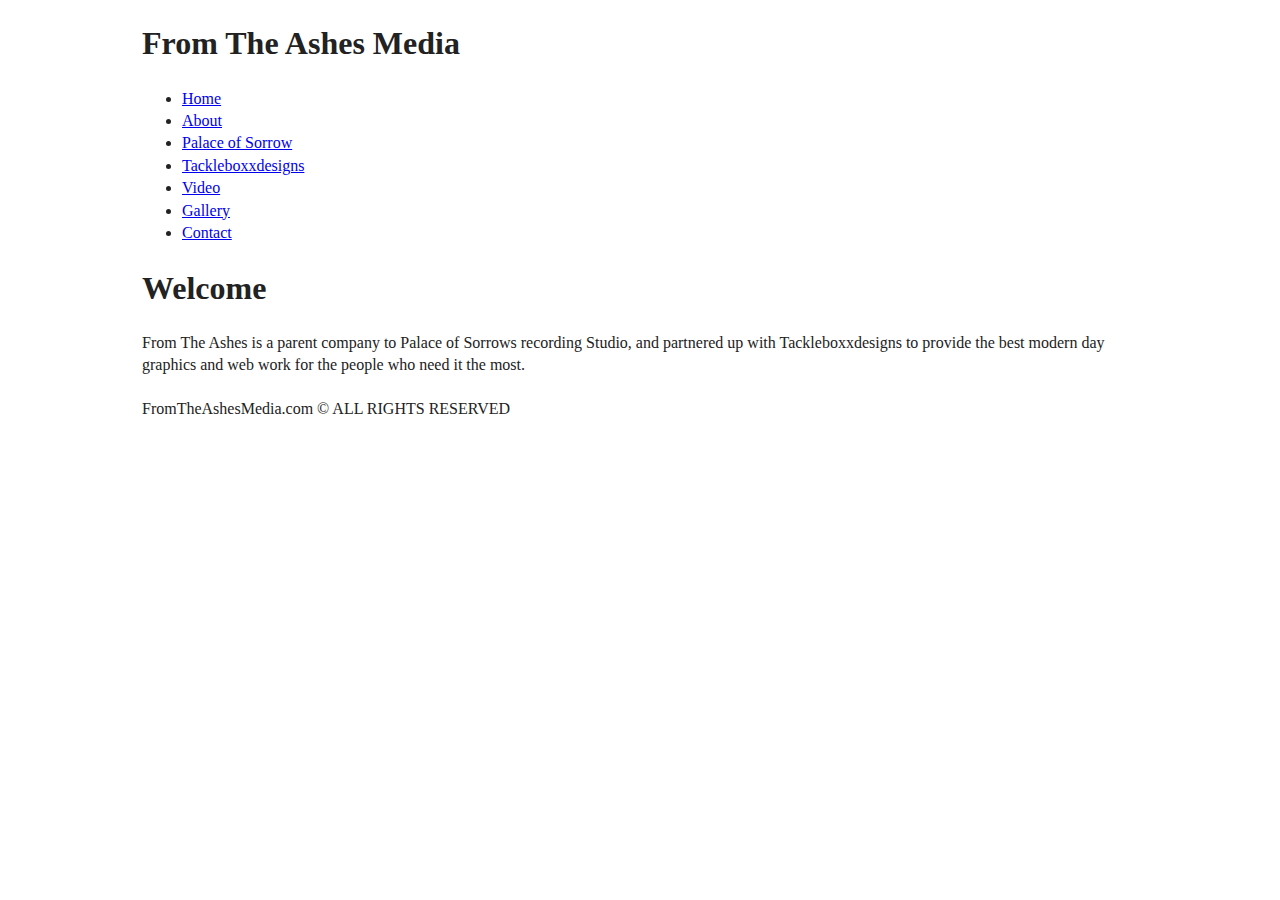
==== about.html @ 677893b6 "added pages" ====
<!doctype html>
<!--[if lt IE 7]> <html class="no-js lt-ie9 lt-ie8 lt-ie7" lang="en"> <![endif]-->
<!--[if IE 7]>    <html class="no-js lt-ie9 lt-ie8" lang="en"> <![endif]-->
<!--[if IE 8]>    <html class="no-js lt-ie9" lang="en"> <![endif]-->
<!--[if gt IE 8]><!--><html class="no-js" lang="en"> <!--<![endif]-->
<head>
	<meta charset="utf-8">
	<meta http-equiv="X-UA-Compatible" content="IE=edge,chrome=1">

	<title>From The Ashes Media</title>
	<meta name="description" content="From The Ashes is a parent company to Palace of Sorrows recording Studio, and partnered up with Tackleboxxdesigns to provide the best modern day graphics and web work for the people who need it the most">
	<meta name="author" content="Danny Dunn">

	<meta name="viewport" content="width=device-width">

	<link rel="stylesheet" href="css/normalize.css">
	<link rel="stylesheet" href="css/base.css">
	<link rel="stylesheet" href="css/grid.css">
	<link rel="stylesheet" href="css/style.css">

	<script src="js/modernizr-2.6.2.min.js"></script>
	
</head>
<body>
	<div class="container">
<header>
	<h1>From The Ashes Media</h1>
	
</header>
<nav>
	<ul>
		<li><a href="index.html">Home</a></li>
		<li><a href="about.html">About</a></li>
		<li><a href="palace-of-sorrow.html">Palace of Sorrow</a></li>
		<li><a href="tackleboxxdesigns">Tackleboxxdesigns</a></li>
		<li><a href="video.html">Video</a></li>
		<li><a href="gallery.html">Gallery</a></li>
		<li><a href="contact.html">Contact</a></li>
	</ul>
</nav>
<article>
	<h1>Welcome</h1>
	<p>From The Ashes is a parent company to Palace of Sorrows recording Studio, and partnered up with Tackleboxxdesigns to provide the best modern day graphics and web work for the people who need it the most. </p
</article>
<article>
	<h1></h1>
	<p></p>
	</article>
<footer>
<p>FromTheAshesMedia.com &copy; ALL RIGHTS RESERVED </p></footer>
</div> <!--END CONTAINER DIV -->
<script type="text/javascript" src="http://ajax.googleapis.com/ajax/libs/jquery/1.9.0/jquery.min.js"></script>
<script src="js/scripts.js"></script>
</body>
</html>
---- css/base.css ----
/*
Responsive 996px grid system ~ Base CSS.

Uses the HTML5 Boilerplate by Paul Irish with a few tweaks
html5boilerplate.com

*/


/* ==========================================================================
   Base styles: opinionated defaults
   ========================================================================== */

html,
button,
input,
select,
textarea {
    color: #222;
}

body {
    font-size: 1em;
    line-height: 1.4;
}

/*
 * Remove text-shadow in selection highlight: h5bp.com/i
 * These selection declarations have to be separate.
 * Customize the background color to match your design.
 */

::-moz-selection {
    background: #b3d4fc;
    text-shadow: none;
}

::selection {
    background: #b3d4fc;
    text-shadow: none;
}

/*
 * A better looking default horizontal rule
 */

hr {
    display: block;
    height: 1px;
    border: 0;
    border-top: 1px solid #ccc;
    margin: 1em 0;
    padding: 0;
}

/*
 * Remove the gap between images and the bottom of their containers: h5bp.com/i/440
 */

img {
    vertical-align: middle;
}

/*
 * Remove default fieldset styles.
 */

fieldset {
    border: 0;
    margin: 0;
    padding: 0;
}

/*
 * Allow only vertical resizing of textareas.
 */

textarea {
    resize: vertical;
}

/* ==========================================================================
   Chrome Frame prompt
   ========================================================================== */

.chromeframe {
    margin: 0.2em 0;
    background: #ccc;
    color: #000;
    padding: 0.2em 0;
}

/* ==========================================================================
   Helper classes
   ========================================================================== */

/*
 * Image replacement
 */

.ir {
    background-color: transparent;
    border: 0;
    overflow: hidden;
    /* IE 6/7 fallback */
    *text-indent: -9999px;
}

.ir:before {
    content: "";
    display: block;
    width: 0;
    height: 150%;
}

/*
 * Hide from both screenreaders and browsers: h5bp.com/u
 */

.hidden {
    display: none !important;
    visibility: hidden;
}

/*
 * Hide only visually, but have it available for screenreaders: h5bp.com/v
 */

.visuallyhidden {
    border: 0;
    clip: rect(0 0 0 0);
    height: 1px;
    margin: -1px;
    overflow: hidden;
    padding: 0;
    position: absolute;
    width: 1px;
}

/*
 * Extends the .visuallyhidden class to allow the element to be focusable
 * when navigated to via the keyboard: h5bp.com/p
 */

.visuallyhidden.focusable:active,
.visuallyhidden.focusable:focus {
    clip: auto;
    height: auto;
    margin: 0;
    overflow: visible;
    position: static;
    width: auto;
}

/*
 * Hide visually and from screenreaders, but maintain layout
 */

.invisible {
    visibility: hidden;
}

/*
 * Clearfix: contain floats
 *
 * For modern browsers
 * 1. The space content is one way to avoid an Opera bug when the
 *    `contenteditable` attribute is included anywhere else in the document.
 *    Otherwise it causes space to appear at the top and bottom of elements
 *    that receive the `clearfix` class.
 * 2. The use of `table` rather than `block` is only necessary if using
 *    `:before` to contain the top-margins of child elements.
 */

.clearfix:before,
.clearfix:after {
    content: " "; /* 1 */
    display: table; /* 2 */
}

.clearfix:after {
    clear: both;
}

/*
 * For IE 6/7 only
 * Include this rule to trigger hasLayout and contain floats.
 */

.clearfix {
    *zoom: 1;
}


/*
 * Clear after each row
 */

.clear {
	clear: both;
	display: block;
	overflow: hidden;
	visibility: hidden;
	width: 0;
	height: 0;
}

/* ==========================================================================
   EXAMPLE Media Queries for Responsive Design.
   Theses examples override the primary ('mobile first') styles.
   Modify as content requires.
   ========================================================================== */

@media only screen and (min-width: 35em) {
    /* Style adjustments for viewports that meet the condition */
}

@media print,
       (-o-min-device-pixel-ratio: 5/4),
       (-webkit-min-device-pixel-ratio: 1.25),
       (min-resolution: 120dpi) {
    /* Style adjustments for high resolution devices */
}

/* ==========================================================================
   Print styles.
   Inlined to avoid required HTTP connection: h5bp.com/r
   ========================================================================== */

@media print {
    * {
        background: transparent !important;
        color: #000 !important; /* Black prints faster: h5bp.com/s */
        box-shadow: none !important;
        text-shadow: none !important;
    }

    a,
    a:visited {
        text-decoration: underline;
    }

    a[href]:after {
        content: " (" attr(href) ")";
    }

    abbr[title]:after {
        content: " (" attr(title) ")";
    }

    /*
     * Don't show links for images, or javascript/internal links
     */

    .ir a:after,
    a[href^="javascript:"]:after,
    a[href^="#"]:after {
        content: "";
    }

    pre,
    blockquote {
        border: 1px solid #999;
        page-break-inside: avoid;
    }

    thead {
        display: table-header-group; /* h5bp.com/t */
    }

    tr,
    img {
        page-break-inside: avoid;
    }

    img {
        max-width: 100% !important;
    }

    @page {
        margin: 0.5cm;
    }

    p,
    h2,
    h3 {
        orphans: 3;
        widows: 3;
    }

    h2,
    h3 {
        page-break-after: avoid;
    }
}
---- css/grid.css ----
/*
Responsive 996px grid system ~ Grid CSS.
Copyright 2013, Josh Cope

12 Columns ~ Margin left: 13px ~ Margin right: 13px

Based on the 960.gs grid system - http://960.gs/
by Nathan Smith

Licensed under GPL and MIT
*/

/* =============================================================================
   Base 966px Grid
   ========================================================================== */
   
	body {min-width: 996px;}

	/* Container */
	.container {
		margin-left: auto;
		margin-right: auto;
		width: 996px;
	}

	/* Global */
	.grid_1,
	.grid_2,
	.grid_3,
	.grid_4,
	.grid_5,
	.grid_6,
	.grid_7,
	.grid_8,
	.grid_9,
	.grid_10,
	.grid_11,
	.grid_12 {
		display: inline;
		float: left;
		margin-left: 13px;
		margin-right: 13px;
	}

	.push_1, .pull_1,
	.push_2, .pull_2,
	.push_3, .pull_3,
	.push_4, .pull_4,
	.push_5, .pull_5,
	.push_6, .pull_6,
	.push_7, .pull_7,
	.push_8, .pull_8,
	.push_9, .pull_9,
	.push_10, .pull_10,
	.push_11, .pull_11 {
		position: relative;
	}

	/* Children (Alpha ~ First, Omega ~ Last) */
	.alpha {margin-left: 0;}
	.omega {margin-right: 0;}

	/* Base Grid */
	.container .grid_1 {width: 57px;}
	.container .grid_2 {width: 140px;}
	.container .grid_3 {width: 223px;}
	.container .grid_4 {width: 306px;}
	.container .grid_5 {width: 389px;}
	.container .grid_6 {width: 472px;}
	.container .grid_7 {width: 555px;}
	.container .grid_8 {width: 638px;}
	.container .grid_9 {width: 721px;}
	.container .grid_10 {width: 804px;}
	.container .grid_11 {width: 887px;}
	.container .grid_12 {width: 970px;}

	/* Prefix Extra Space */
	.container .prefix_1 {padding-left: 83px;}
	.container .prefix_2 {padding-left: 166px;}
	.container .prefix_3 {padding-left: 249px;}
	.container .prefix_4 {padding-left: 332px;}
	.container .prefix_5 {padding-left: 415px;}
	.container .prefix_6 {padding-left: 498px;}
	.container .prefix_7 {padding-left: 581px;}
	.container .prefix_8 {padding-left: 664px;}
	.container .prefix_9 {padding-left: 747px;}
	.container .prefix_10 {padding-left: 830px;}
	.container .prefix_11 {padding-left: 913px;}

	/* Suffix Extra Space */
	.container .suffix_1 {padding-right: 83px;}
	.container .suffix_2 {padding-right: 166px;}
	.container .suffix_3 {padding-right: 249px;}
	.container .suffix_4 {padding-right: 332px;}
	.container .suffix_5 {padding-right: 415px;}
	.container .suffix_6 {padding-right: 498px;}
	.container .suffix_7 {padding-right: 581px;}
	.container .suffix_8 {padding-right: 664px;}
	.container .suffix_9 {padding-right: 747px;}
	.container .suffix_10 {padding-right: 830px;}
	.container .suffix_11 {padding-right: 913px;}

	/* Push Space */
	.container .push_1 {left: 83px;}
	.container .push_2 {left: 166px;}
	.container .push_3 {left: 249px;}
	.container .push_4 {left: 332px;}
	.container .push_5 {left: 415px;}
	.container .push_6 {left: 498px;}
	.container .push_7 {left: 581px;}
	.container .push_8 {left: 664px;}
	.container .push_9 {left: 747px;}
	.container .push_10 {left: 830px;}
	.container .push_11 {left: 913px;}

	/* Pull Space */
	.container .pull_1 {left: -83px;}
	.container .pull_2 {left: -166px;}
	.container .pull_3 {left: -249px;}
	.container .pull_4 {left: -332px;}
	.container .pull_5 {left: -415px;}
	.container .pull_6 {left: -498px;}
	.container .pull_7 {left: -581px;}
	.container .pull_8 {left: -664px;}
	.container .pull_9 {left: -747px;}
	.container .pull_10 {left: -830px;}
	.container .pull_11 {left: -913px;}

	/* Images & Other Objects */
	img, object, embed {	max-width: 100%;}
	img { height: auto; }


/* =============================================================================
   768px Grid
   ========================================================================== */

@media only screen and (min-width: 768px) and (max-width: 995px) {
	
	body {min-width: 768px;}

	/* Container | 768px */
	.container {width: 768px;}

	/* Global | 768px */
	.grid_1,
	.grid_2,
	.grid_3,
	.grid_4,
	.grid_5,
	.grid_6,
	.grid_7,
	.grid_8,
	.grid_9,
	.grid_10,
	.grid_11,
	.grid_12 {margin-left: 8px;
		margin-right: 8px;}
		

	/* Base Grid | 768px */
	.container .grid_1 {width: 48px;}
	.container .grid_2 {width: 112px;}
	.container .grid_3 {width: 176px;}
	.container .grid_4 {width: 240px;}
	.container .grid_5 {width: 304px;}
	.container .grid_6 {width: 368px;}
	.container .grid_7 {width: 432px;}
	.container .grid_8 {width: 496px;}
	.container .grid_9 {width: 560px;}
	.container .grid_10 {width: 624px;}
	.container .grid_11 {width: 688px;}
	.container .grid_12 {width: 752px;}

	/* Prefix Extra Space | 768px */
	.container .prefix_1 {padding-left: 64px;}
	.container .prefix_2 {padding-left: 128px;}
	.container .prefix_3 {padding-left: 192px;}
	.container .prefix_4 {padding-left: 256px;}
	.container .prefix_5 {padding-left: 320px;}
	.container .prefix_6 {padding-left: 384px;}
	.container .prefix_7 {padding-left: 448px;}
	.container .prefix_8 {padding-left: 512px;}
	.container .prefix_9 {padding-left: 576px;}
	.container .prefix_10 {padding-left: 640px;}
	.container .prefix_11 {padding-left: 704px;}
	
	/* Suffix Extra Space | 768px */
	.container .suffix_1 {padding-right: 64px;}
	.container .suffix_2 {padding-right: 128px;}
	.container .suffix_3 {padding-right: 192px;}
	.container .suffix_4 {padding-right: 256px;}
	.container .suffix_5 {padding-right: 320px;}
	.container .suffix_6 {padding-right: 384px;}
	.container .suffix_7 {padding-right: 448px;}
	.container .suffix_8 {padding-right: 512px;}
	.container .suffix_9 {padding-right: 576px;}
	.container .suffix_10 {padding-right: 640px;}
	.container .suffix_11 {padding-right: 704px;}

	/* Push Space | 768px */
	.container .push_1 {left: 64px;}
	.container .push_2 {left: 128px;}
	.container .push_3 {left: 192px;}
	.container .push_4 {left: 256px;}
	.container .push_5 {left: 320px;}
	.container .push_6 {left: 384px;}
	.container .push_7 {left: 448px;}
	.container .push_8 {left: 512px;}
	.container .push_9 {left: 576px;}
	.container .push_10 {left: 640px;}
	.container .push_11 {left: 704px;}

	/* Pull Space | 768px */
	.container .pull_1 {left: -64px;}
	.container .pull_2 {left: -128px;}
	.container .pull_3 {left: -192px;}
	.container .pull_4 {left: -256px;}
	.container .pull_5 {left: -320px;}
	.container .pull_6 {left: -384px;}
	.container .pull_7 {left: -448px;}
	.container .pull_8 {left: -512px;}
	.container .pull_9 {left: -576px;}
	.container .pull_10 {left: -640px;}
	.container .pull_11 {left: -704px;}
	
	/* Children (Alpha ~ First, Omega ~ Last) | 768 */
	.alpha {margin-left: 0;}
	.omega {margin-right: 0;}
}


/* =============================================================================
   Less than 768px
   ========================================================================== */
   
@media only screen and (max-width: 767px) {
	
	body{min-width:0;}
	
	/* Container */
	.container { margin:0 auto; width:456px; overflow:hidden; }
	
	/* Global */
	.container .grid_1,
	.container .grid_2,
	.container .grid_3,
	.container .grid_4,
	.container .grid_5,
	.container .grid_6,
	.container .grid_7,
	.container .grid_8,
	.container .grid_9,
	.container .grid_10,
	.container .grid_11,
	.container .grid_12	{
		width:416px;
		clear: both;
		float: none;
		margin-left: 0;
		margin-right: 0;
		display:inline-block;
		padding-left: 20px;
		padding-right: 20px;
		
		/* IE 6&7 */
		zoom:1;
		*display:inline;
	}
	
	/* Nested children need no padding */
	.grid_1  .grid_1,
	.grid_2  .grid_1, .grid_2  .grid_2,
	.grid_3  .grid_1, .grid_3  .grid_2, .grid_3  .grid_3,
	.grid_4  .grid_1, .grid_4  .grid_2, .grid_4  .grid_3, .grid_4  .grid_4,
	.grid_5  .grid_1, .grid_5  .grid_2, .grid_5  .grid_3, .grid_5  .grid_4, .grid_5  .grid_5,
	.grid_6  .grid_1, .grid_6  .grid_2, .grid_6  .grid_3, .grid_6  .grid_4, .grid_6  .grid_5, .grid_6  .grid_6,
	.grid_7  .grid_1, .grid_7  .grid_2, .grid_7  .grid_3, .grid_7  .grid_4, .grid_7  .grid_5, .grid_7  .grid_6, .grid_7  .grid_7,
	.grid_8  .grid_1, .grid_8  .grid_2, .grid_8  .grid_3, .grid_8  .grid_4, .grid_8  .grid_5, .grid_8  .grid_6, .grid_8  .grid_7, .grid_8  .grid_8,
	.grid_9  .grid_1, .grid_9  .grid_2, .grid_9  .grid_3, .grid_9  .grid_4, .grid_9  .grid_5, .grid_9  .grid_6, .grid_9  .grid_7, .grid_9  .grid_8, .grid_9  .grid_9,
	.grid_10  .grid_1, .grid_10  .grid_2, .grid_10  .grid_3, .grid_10  .grid_4, .grid_10  .grid_5, .grid_10  .grid_6, .grid_10  .grid_7, .grid_10  .grid_8, .grid_10  .grid_9, .grid_10  .grid_10,
	.grid_11  .grid_1, .grid_11  .grid_2, .grid_11  .grid_3, .grid_11  .grid_4, .grid_11  .grid_5, .grid_11  .grid_6, .grid_11  .grid_7, .grid_11  .grid_8, .grid_11  .grid_9, .grid_11  .grid_10, .grid_11  .grid_11,
	.grid_12  .grid_1, .grid_12  .grid_2, .grid_12  .grid_3, .grid_12  .grid_4, .grid_12  .grid_5, .grid_12  .grid_6, .grid_12  .grid_7, .grid_12  .grid_8, .grid_12  .grid_9, .grid_12  .grid_10, .grid_12  .grid_11, .grid_12  .grid_12	{
		padding-left: 0px;
		padding-right: 0px;
	}
	
	.container .push_1, .container .push_2,
	.container .push_3, .container .push_4, 
	.container .push_5, .container .push_6,
	.container .push_7, .container .push_8, 
	.container .push_9, .container .push_10,
	.container .push_11	{
		left: 0;
	}
	.container .pull_1, .container .pull_2,
	.container .pull_3, .container .pull_4,
	.container .pull_5, .container .pull_6,
	.container .pull_7, .container .pull_8,
	.container .pull_9, .container .pull_10,
	.container .pull_11	{
		left: 0;
	}	
}


/* =============================================================================
   Less than 480px
   ========================================================================== */
@media only screen and (max-width: 479px) {
	
	/* Container */
	
	.container { width:300px;}
	
	/* Global */
	
	.container .grid_1,
	.container .grid_2,
	.container .grid_3,
	.container .grid_4,
	.container .grid_5,
	.container .grid_6,
	.container .grid_7,
	.container .grid_8,
	.container .grid_9,
	.container .grid_10,
	.container .grid_11,
	.container .grid_12	{
		width:260px;
	}
}
---- css/style.css ----
/*
Responsive 996px grid system ~ Style CSS.
Copyright 2013, Josh Cope
*/

/* =============================================================================
   Site Styles
   ========================================================================== */

/* =============================================================================
   Page Styles
   ========================================================================== */

/* =============================================================================
   Media Queries
   ========================================================================== */

/* Tablet Portrait size to Base 996px */
@media only screen and (min-width: 768px) and (max-width: 995px) {}

/* All Mobile Sizes */
@media only screen and (max-width: 767px) {}

/* Mobile Landscape Size to Tablet Portrait */
@media only screen and (min-width: 480px) and (max-width: 767px) {}

/* Mobile Portrait Size to Mobile Landscape Size */
@media only screen and (max-width: 479px) {}


/* =============================================================================
   Font-Face
   ========================================================================== */
/* This is the proper syntax for an @font-face file

/* @font-face {
font-family: 'FontName';
src: url('../fonts/FontName.eot');
src: url('../fonts/FontName.eot?iefix') format('embedded-opentype'),
url('../fonts/FontName.woff') format('woff'),
url('../fonts/FontName.ttf') format('truetype'),
url('../fonts/FontName.svg#FontName') format('svg');
font-weight: normal;
font-style: normal; }
*/
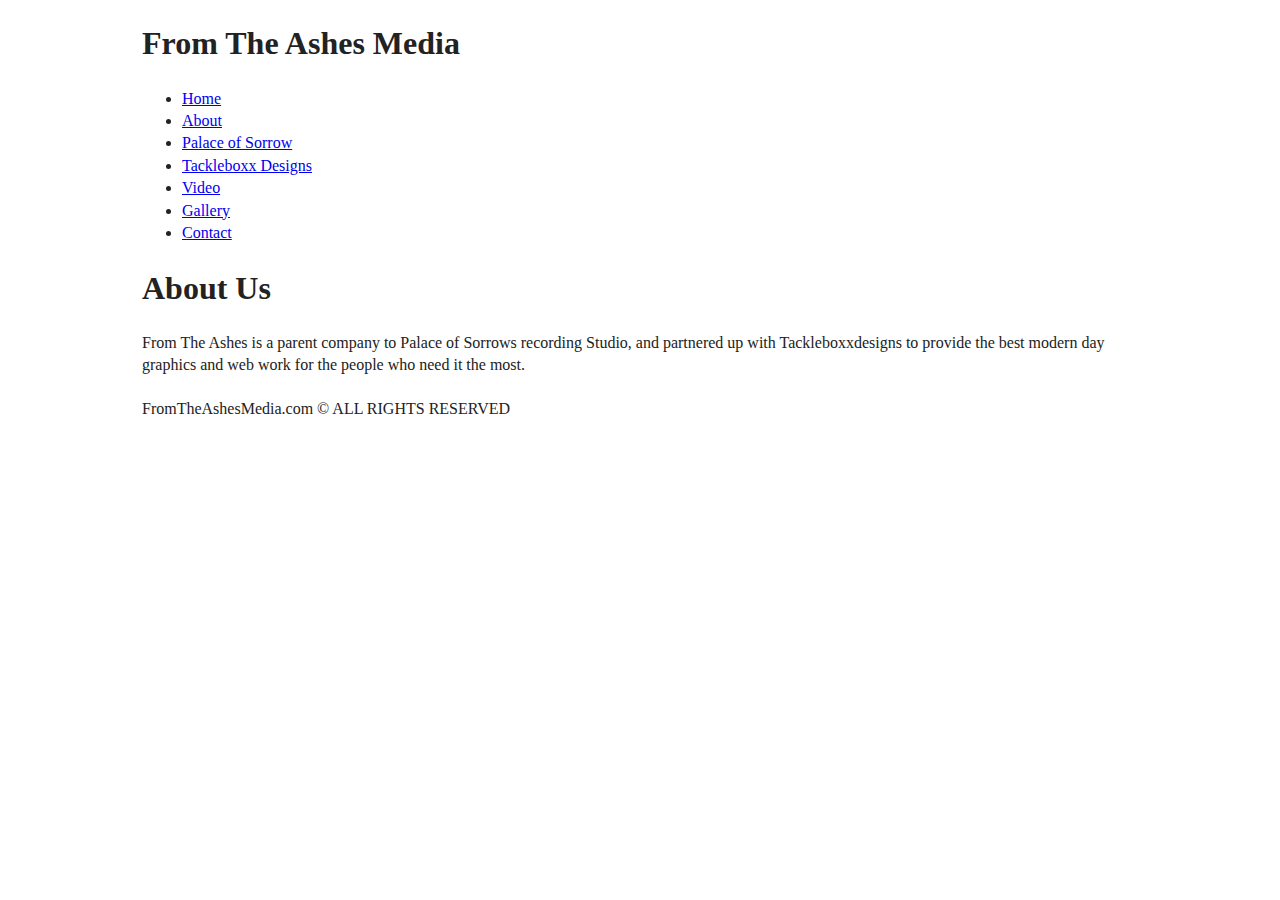
==== commit 5682ff50: "added pages and titles" ====
--- a/about.html
+++ b/about.html
@@ -7,7 +7,7 @@
 	<meta charset="utf-8">
 	<meta http-equiv="X-UA-Compatible" content="IE=edge,chrome=1">
 
-	<title>From The Ashes Media</title>
+	<title>From The Ashes Media | About Us</title>
 	<meta name="description" content="From The Ashes is a parent company to Palace of Sorrows recording Studio, and partnered up with Tackleboxxdesigns to provide the best modern day graphics and web work for the people who need it the most">
 	<meta name="author" content="Danny Dunn">
 
@@ -32,14 +32,14 @@
 		<li><a href="index.html">Home</a></li>
 		<li><a href="about.html">About</a></li>
 		<li><a href="palace-of-sorrow.html">Palace of Sorrow</a></li>
-		<li><a href="tackleboxxdesigns">Tackleboxxdesigns</a></li>
+		<li><a href="tackleboxxdesigns.html">Tackleboxx Designs</a></li>
 		<li><a href="video.html">Video</a></li>
 		<li><a href="gallery.html">Gallery</a></li>
 		<li><a href="contact.html">Contact</a></li>
 	</ul>
 </nav>
 <article>
-	<h1>Welcome</h1>
+	<h1>About Us</h1>
 	<p>From The Ashes is a parent company to Palace of Sorrows recording Studio, and partnered up with Tackleboxxdesigns to provide the best modern day graphics and web work for the people who need it the most. </p
 </article>
 <article>
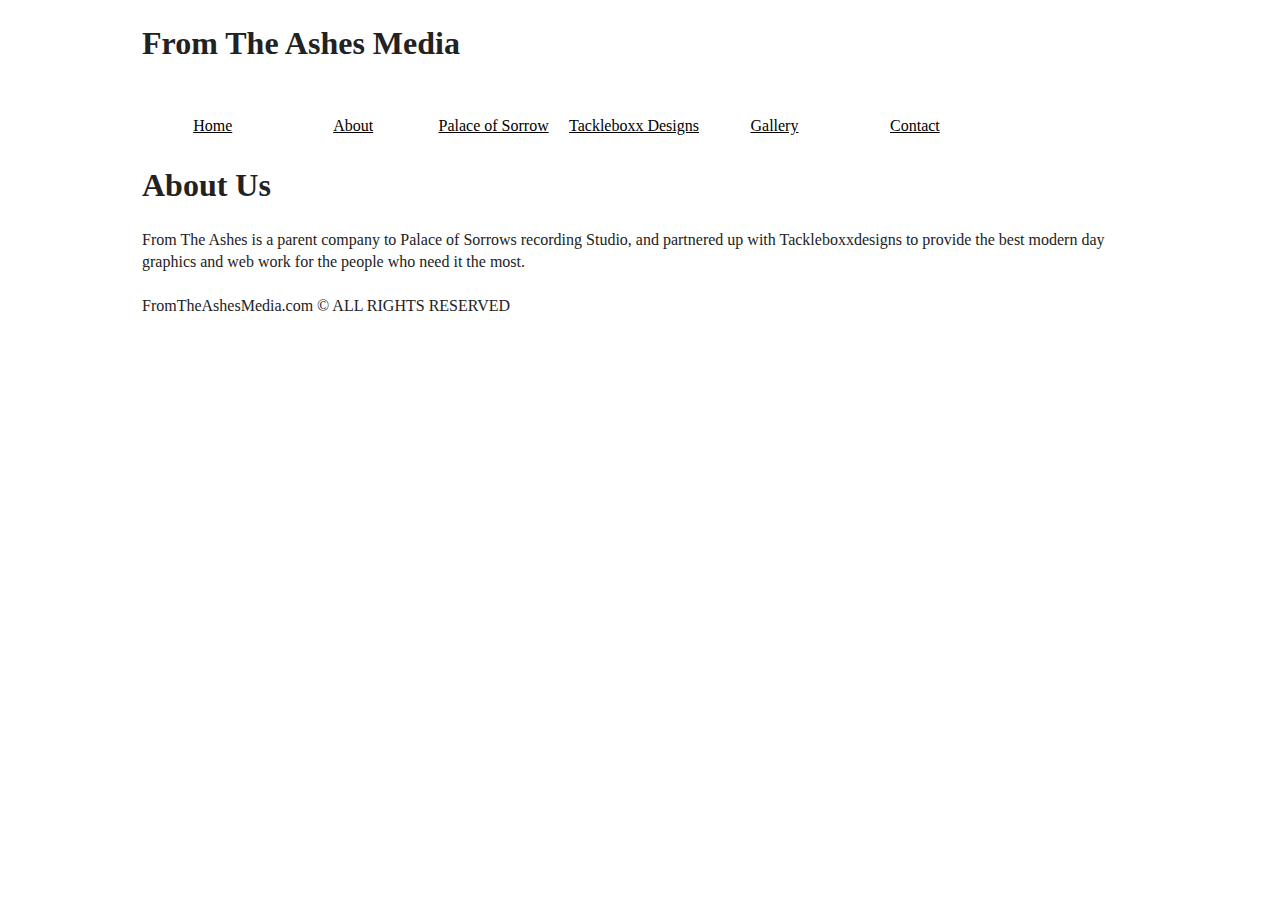
==== commit 37301d89: "edited html" ====
--- a/about.html
+++ b/about.html
@@ -33,7 +33,6 @@
 		<li><a href="about.html">About</a></li>
 		<li><a href="palace-of-sorrow.html">Palace of Sorrow</a></li>
 		<li><a href="tackleboxxdesigns.html">Tackleboxx Designs</a></li>
-		<li><a href="video.html">Video</a></li>
 		<li><a href="gallery.html">Gallery</a></li>
 		<li><a href="contact.html">Contact</a></li>
 	</ul>
--- a/css/style.css
+++ b/css/style.css
@@ -10,7 +10,50 @@
 /* =============================================================================
    Page Styles
    ========================================================================== */
-
+  
+  
+/* ---------------------------------NAV ------------------------------------------------> */
+nav ul {
+	width: 100%; /* 410px */
+	margin: 0 auto;
+	list-style-type: none;
+	padding: 0;
+	float: right;
+	overflow: hidden;
+}
+nav li {
+	width: 14%;
+	float: left;
+	border-left: #fff solid 1px;
+}
+nav a {
+	display: block;
+	height: 75px;
+	line-height: 75px;
+	text-align: center;
+	color: #000;
+}
+/* ---------------------------------Form ------------------------------------------------> */
+form {
+	width:50%;
+	float:left;
+	margin-bottom: 2em;
+}
+input {
+	width:100%;
+	border-radius:7px;
+	margin-bottom:3%;
+}
+input:focus {
+	background:#b9e1ff;
+	color:#fff;
+}
+textarea {
+	width:100%;
+}
+footer {
+	clear:both;
+}
 /* =============================================================================
    Media Queries
    ========================================================================== */
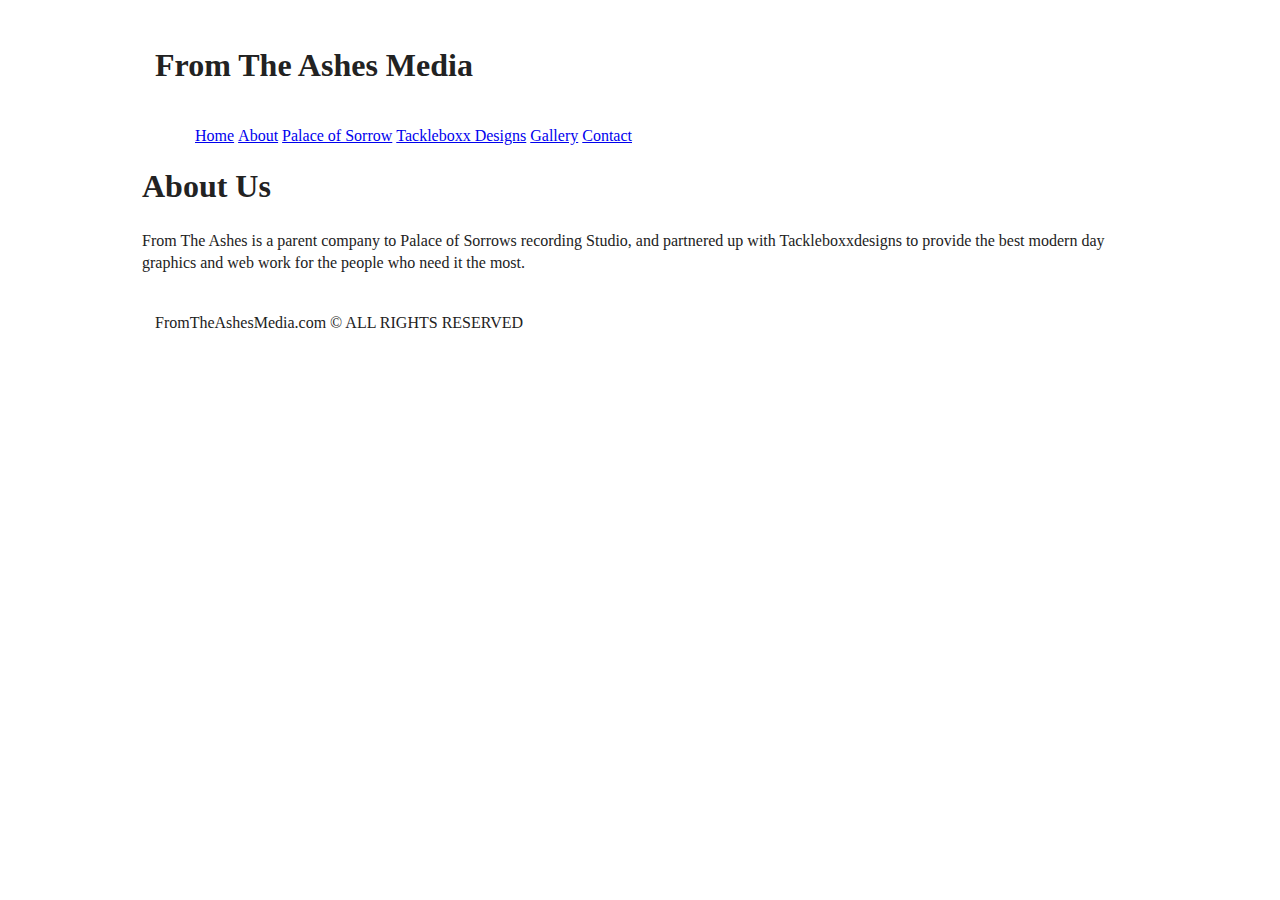
==== commit 67342036: "added 996" ====
--- a/about.html
+++ b/about.html
@@ -23,11 +23,11 @@
 </head>
 <body>
 	<div class="container">
-<header>
+<header class="grid_12">
 	<h1>From The Ashes Media</h1>
 	
 </header>
-<nav>
+<nav class="grid_12">
 	<ul>
 		<li><a href="index.html">Home</a></li>
 		<li><a href="about.html">About</a></li>
@@ -45,7 +45,7 @@
 	<h1></h1>
 	<p></p>
 	</article>
-<footer>
+<footer class="grid_12">
 <p>FromTheAshesMedia.com &copy; ALL RIGHTS RESERVED </p></footer>
 </div> <!--END CONTAINER DIV -->
 <script type="text/javascript" src="http://ajax.googleapis.com/ajax/libs/jquery/1.9.0/jquery.min.js"></script>
--- a/css/style.css
+++ b/css/style.css
@@ -13,26 +13,10 @@
   
   
 /* ---------------------------------NAV ------------------------------------------------> */
-nav ul {
-	width: 100%; /* 410px */
-	margin: 0 auto;
-	list-style-type: none;
-	padding: 0;
-	float: right;
-	overflow: hidden;
+nav li {
+	display:inline;
 }
-nav li {
-	width: 14%;
-	float: left;
-	border-left: #fff solid 1px;
-}
-nav a {
-	display: block;
-	height: 75px;
-	line-height: 75px;
-	text-align: center;
-	color: #000;
-}
+
 /* ---------------------------------Form ------------------------------------------------> */
 form {
 	width:50%;
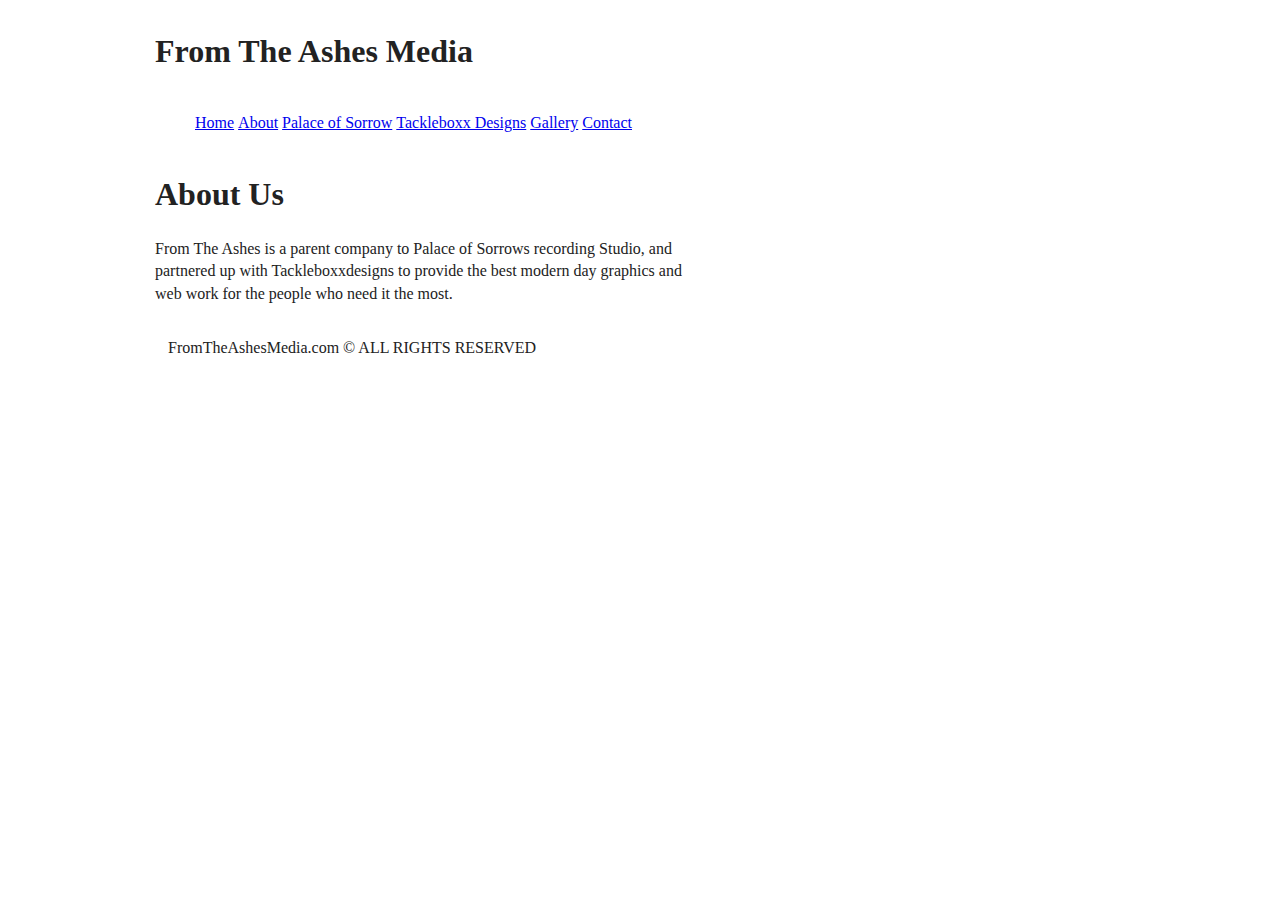
==== commit 24c44999: "about grid" ====
--- a/about.html
+++ b/about.html
@@ -37,14 +37,11 @@
 		<li><a href="contact.html">Contact</a></li>
 	</ul>
 </nav>
-<article>
+<article class="grid_7">
 	<h1>About Us</h1>
 	<p>From The Ashes is a parent company to Palace of Sorrows recording Studio, and partnered up with Tackleboxxdesigns to provide the best modern day graphics and web work for the people who need it the most. </p
 </article>
-<article>
-	<h1></h1>
-	<p></p>
-	</article>
+
 <footer class="grid_12">
 <p>FromTheAshesMedia.com &copy; ALL RIGHTS RESERVED </p></footer>
 </div> <!--END CONTAINER DIV -->
